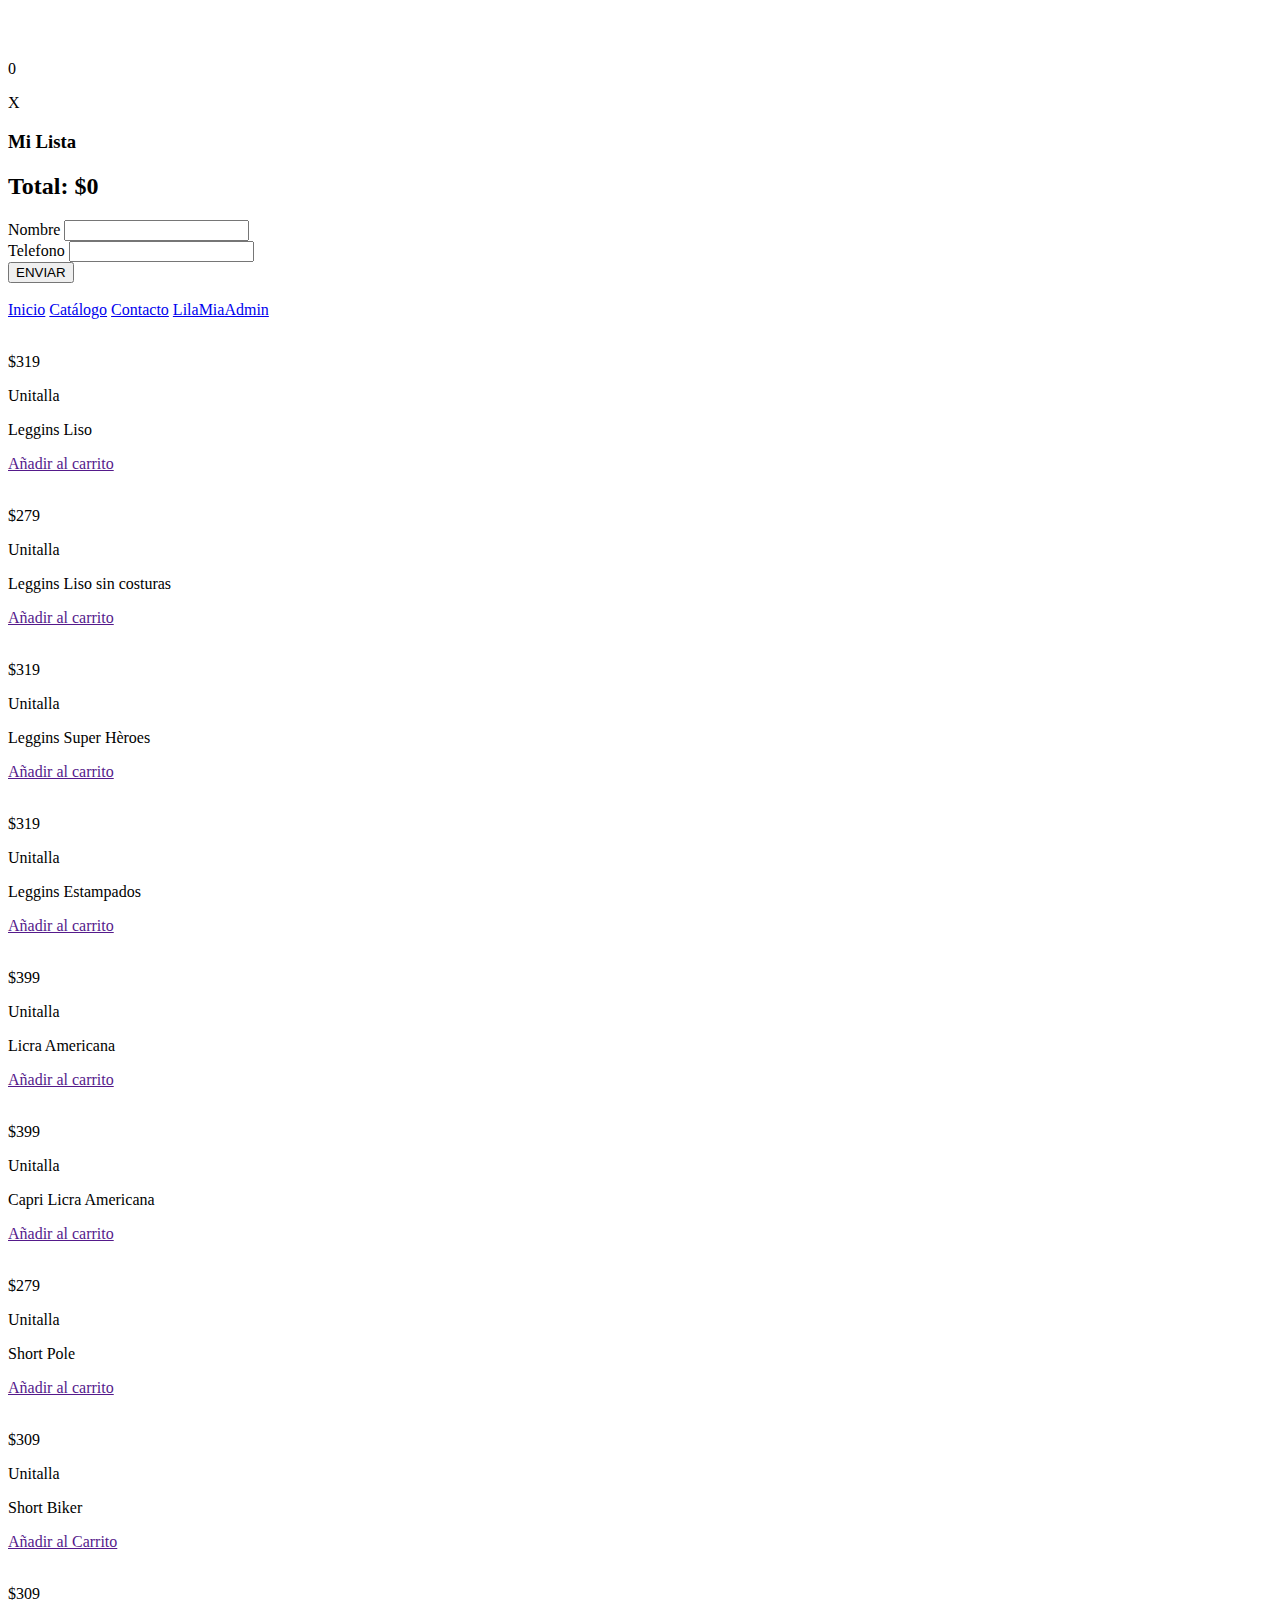
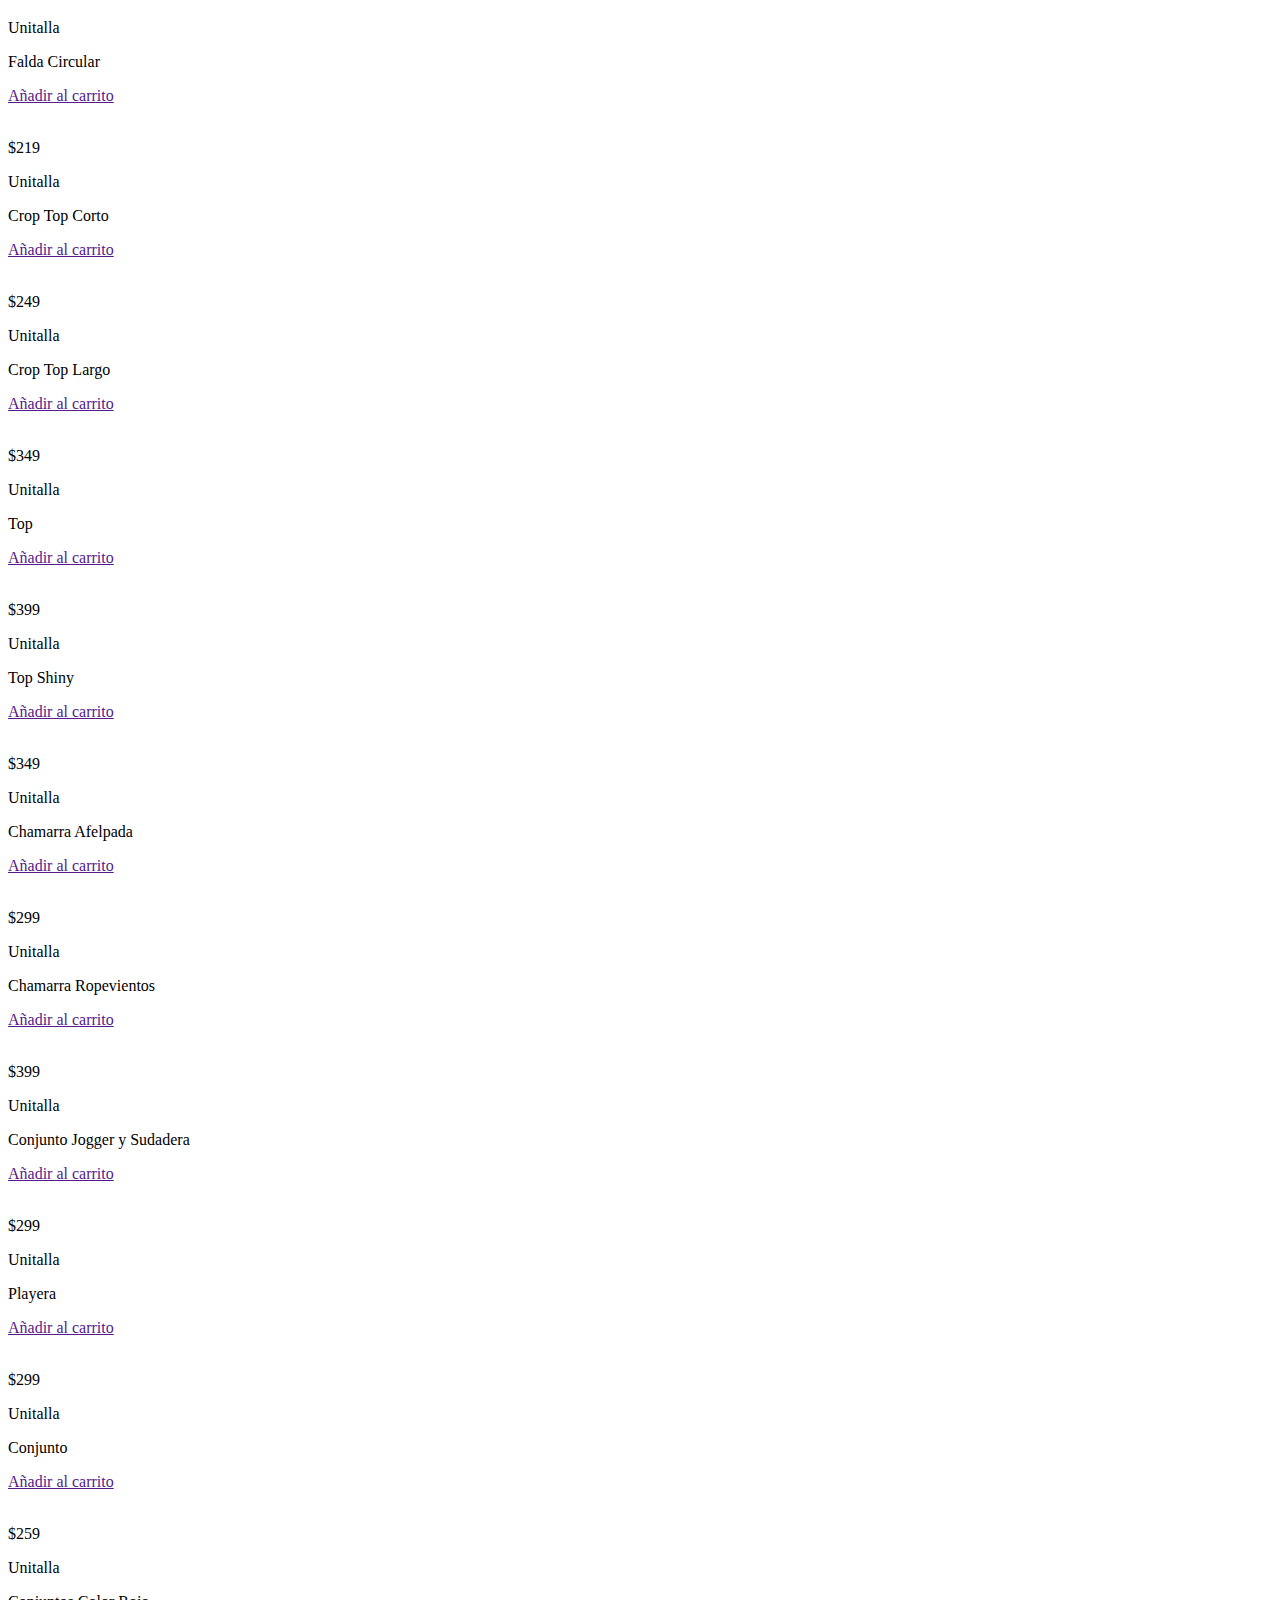
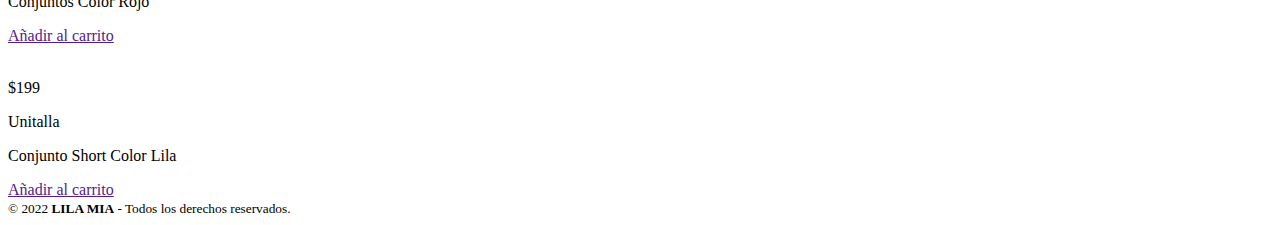
==== cat2.html @ f82f2491 "Add files via upload" ====
<!DOCTYPE html>
<html lang="en">

<head>
    <meta charset="UTF-8">
    <meta http-equiv="X-UA-Compatible" content="IE=edge">
    <link rel="icon" type="image/svg+xml" href="./images/favicon.svg" />
    <meta name="viewport" content="width=device-width, initial-scale=1.0">
    <title>LilaMia</title>
    <link rel="stylesheet" href="css/style2.css">
  
  <style>
		.btnrosab {
		  background-color: rosybrown;
		}
        .btnazulr {
		  background-color: rgb(29, 25, 253);
		}
        .btnrosaF {
		  background-color: rgb(237, 99, 232);
		}
        .btngris {
		  background-color: rgb(168, 167, 167);
		}
		.btnverdeM {
		  background-color: rgb(41, 106, 25);
		}
        .btnverdeF {
		  background-color: rgb(89, 254, 6);
		}
        .btnBlanco {
		  background-color: rgb(255, 253, 253);
		}
        .btnNegro {
		  background-color: rgb(0, 0, 0);
		}

	  </style>
</head>


<body>
    <header>
        <div class="header-section container">
            <img class="logo" src="./imgI/LM.png" alt="">
            <div>
                <img onmouseover="showCart(this)" class="cart" src="./images/cart.png" alt="">
                <p class="count-product">0</p>
            </div>
 <form 
            action="https://formsubmit.co/cnavarretegandara@gmail.com" 
            method="POST">
            <div class="cart-products" id="products-id">
                
                <p class="close-btn" onclick="closeBtn()">X</p>
                <h3>Mi Lista</h3>
                <div class="card-items">
                    
                </div>
                <h2>Total: $<strong class="price-total">0</strong> </h2>
                
                <div>
                    <label>Nombre
                        <input type="text" name="name" required></label> <br>
                    <label>Telefono
                        <input type="number" name="Telefono" required></label> <br>
                </div>
                 <button type="submit">ENVIAR</button><br>
            
            </div>
        </form>
   


        </div>

        <div id="inicio">
        <img src="imgI/burger.svg" alt="" class="burger">
        <nav class="menu-navegacion">
              <a href="index.html" class="active">Inicio</a>
			  <a href="#Catàlogo-LilaMia">Catálogo</a>
			  <a href="contacto.html">Contacto</a>
			  <a href="../micarrito/LilaMiaadmin/index.html">LilaMiaAdmin</a>
		</nav>
        </div>
   </header>



    <section class="container">
        <div class="products">
<!--LEGGINS LISO 2,3,4,12 -->
            <div class="carts">
                <div>
                    <img src="./images/products/12.jpg" alt="">
                    <p>$<span>319</span></p>
                </div>
	<!--div class="bott">
					<button class="butt"> 1
			 		</button>
					 <button class="butt"> 2
					</button>
                    <button class="butt">3

                    </button>
	</div-->
    <p class="title">Unitalla</p>
                <p class="title">Leggins Liso</p>
                <a href="" data-id="1" class="btn-add-cart">Añadir al carrito</a>
            </div>

<!--LEGGINS LISO s/c Imagenes 5 y 6-->
            <div class="carts">
                <div>
                    <img src="./images/products/5.jpg" alt="">
                    <p>$<span>279</span></p>
                </div>
                <!--div class="bott">
					<button class="butt"> 1
			 		</button>
					 <button class="butt"> 2
					</button>
	</div--><p class="title">Unitalla</p>
                <p class="title"> Leggins Liso sin costuras</p>
                <a href="" class="btn-add-cart" data-id="2">Añadir al carrito</a>
            </div>
<!--LEGGINS Superheroes Imagenes 7,8,9,10-->          
            <div class="carts">
                <div>
                    <img src="./images/products/7.jpg" alt="">
                    <p>$<span>319</span></p>
                </div>
                <p class="title">Unitalla</p>
                <!--div class="bott">
					<button class="butt"> 1
			 		</button>
					 <button class="butt"> 2
					</button>
                    <button class="butt"> 3
					</button>
                    <button class="butt"> 4
					</button>
	            </div-->
                <p class="title"> Leggins Super Hèroes</p>
                <a href="" data-id="3" class="btn-add-cart">Añadir al carrito</a>
            </div>
<!--LEGGINS Estampados-->
            <div class="carts">
                <div>
                    <img src="./images/products/11.jpg" alt="">
                    <p>$<span>319</span></p>
                </div>
                <!--div class="bott">
					<button class="butt"> 1
			 		</button>
					 <button class="butt"> 2
					</button>
                    <button class="butt"> 3
					</button>
	            </div-->
                <p class="title">Unitalla</p>
                <p class="title"> Leggins Estampados</p>
                <a href="" data-id="4" class="btn-add-cart">Añadir al carrito</a>
            </div>
<!--Licra Americanos-->
            <div class="carts">
                <div>
                    <img src="./images/products/13.jpg" alt="">
                    <p>$<span>399</span></p>
                </div>
                <!--div class="bott">
					<button class="butt"> 1
			 		</button>
					 <button class="butt"> 2
					</button>
                    <button class="butt"> 3
					</button>
	            </div-->
                <p class="title">Unitalla</p>
                <p class="title"> Licra Americana</p>
                <a href="" data-id="5" class="btn-add-cart">Añadir al carrito</a>
            </div>
<!-- Capri-->
            <div class="carts">
                <div>
                    <img src="./images/products/14.jpg" alt="">
                    <p>$<span>399</span></p>
                </div>
                <!--div class="bott">
					<button class="butt"> 1
			 		</button>
					 <button class="butt"> 2
					</button>
	            </div-->
                <p class="title">Unitalla</p>
                <p class="title"> Capri Licra Americana</p>
                <a href="" data-id="6" class="btn-add-cart">Añadir al carrito</a>
            </div>
<!--Short pole-->
            <div class="carts">
                <div>
                    <img src="./images/products/15.jpg" alt="">
                    <p>$<span>279</span></p>
                </div>
    <!--div class="bott">
					<button id="btnrosaF"> Rosa
			 		</button>
					 <button class="butt" > Azul
					</button>
                    <button class="butt">Gris
                    </button>
                    <button class="butt">Verde
                    </button>
	</div-->
    <p class="title">Unitalla</p>
                <p class="title"> Short Pole</p>
                <a href="" data-id="7" class="btn-add-cart">Añadir al carrito</a>
            </div>
<!-- Short Biker -->
            <div class="carts">
                <div>
                    <img src="./images/products/16.jpg" alt="">
                    <p>$<span>309</span></p>
                </div>
                <p class="title">Unitalla</p>
                <p class="title"> Short Biker</p>
                <a href="" data-id="8" class="btn-add-cart">Añadir al Carrito</a>
            </div>
<!--Falda Circular-->
            <div class="carts">
                <div>
                    <img src="./images/products/17.jpg" alt="">
                    <p>$<span>309</span></p>
                </div>
                <!--div class="bott">
					<button class="btnrosa"> Rosa
			 		</button>
					 <button class="butt"> Negra
					</button>
	</div--> <p class="title">Unitalla</p>
                <p class="title"> Falda Circular</p>
                <a href="" data-id="9" class="btn-add-cart">Añadir al carrito</a>
            </div>
<!--Crop Top Corto -->
            <div class="carts">
                <div>
                    <img src="./images/products/18.jpg" alt="">
                    <p>$<span>219</span></p>
                </div>
    <!--div class="bott">
					<button class="butt" backgraund="rosa"> Gris
			 		</button>
					 <button class="butt"> Piel
					</button>
                    <button class="butt">Azul R
                    </button>
                    <button class="butt">Blanco
                    </button>
                    <button class="butt">Rosa Claro
                    </button>
	</div--><p class="title">Unitalla</p>
                <p class="title"> Crop Top Corto</p>
                <a href="" data-id="10" class="btn-add-cart">Añadir al carrito</a>
            </div>
<!--Crop Top Largo-->
            <div class="carts">
                <div>
                    <img src="./images/products/19.gif" alt="">
                    <p>$<span>249</span></p>
                </div>
    <!--div class="bott">
					<button class="butt" backgraund="rosa"> Gris
			 		</button>
					 <button class="butt"> Rosa M
					</button>
                    <button class="butt">Azul Cielo
                    </button>
                    <button class="butt">Blanco
                    </button>
                    <button class="butt">Rosa Claro
                    </button>
                    <button class="butt">Negro
                    </button>
	</div--> <p class="title">Unitalla</p>
                <p class="title"> Crop Top Largo</p>
                <a href="" data-id="11" class="btn-add-cart">Añadir al carrito</a>
            </div>
<!--Top -->      
			<div class="carts">
                <div>
                    <img src="./images/products/20.jpg" alt="">
                    <p>$<span>349</span></p>
                </div>
   <!--div class="bott">
					<button class="butt" backgraund="rosa"> Negro
			 		</button>
					 <button class="butt"> Rosa M
					</button>
                    <button class="butt">Azul Cielo
                    </button>
                    <button class="butt">Azul Rey
                    </button>
	</div--><p class="title">Unitalla</p>
                <p class="title">Top</p>
                <a href="" data-id="12" class="btn-add-cart">Añadir al carrito</a>
            </div>
<!--Top Shiny-->
<div class="carts">
    <div>
        <img src="./images/products/21.jpg" alt="">
        <p>$<span>399</span></p>
    </div>
    <p class="title"> Unitalla</p>
    <p class="title"> Top Shiny</p>
    <a href="" data-id="13" class="btn-add-cart">Añadir al carrito</a>
</div>
<!--Chamarra Afelpada-->
<div class="carts">
    <div>
        <img src="./images/products/22.jpg" alt="">
        <p>$<span>349</span></p>
    </div>
    <!--div class="bott">
        <button class="butt"> Rosa
         </button>
         <button class="butt"> Gris
        </button>
        <button class="butt">Rojo
        </button>
</div--><p class="title">Unitalla</p>
    <p class="title"> Chamarra Afelpada</p>
    <a href="" data-id="14" class="btn-add-cart">Añadir al carrito</a>
</div>
<!--Chamarra Ropevientos -->
<div class="carts">
    <div>
        <img src="./images/products/23.jpg" alt="">
        <p>$<span>299</span></p>
    </div>
    <!--div class="bott">
        <button class="butt" > Verde M
         </button>
         <button class="butt"> Verde Chillon
        </button>
        <button class="butt">Rosa
        </button>
        <button class="butt">Negra
        </button>
</div--><p class="title">Unitalla</p>
    <p class="title"> Chamarra Ropevientos</p>
    <a href="" data-id="15" class="btn-add-cart">Añadir al carrito</a>
</div>
<!--Conjunto Jogger y Sudadera-->
<div class="carts">
    <div>
        <img src="./images/products/24.jpg" alt="">
        <p>$<span>399</span></p>
    </div>
    <!--div class="bott">
        <button class="butt" > Rosa
         </button>
         <button class="butt" >lila
        </button>
        <button class="butt">Verde
        </button>
</div--><p class="title">Unitalla</p>
    <p class="title"> Conjunto Jogger y Sudadera</p>
    <a href="" data-id="16" class="btn-add-cart">Añadir al carrito</a>
</div>
<!--Playera Imagenes 25 y 26-->
<div class="carts">
    <div>
        <img src="./images/products/25.jpg" alt="">
        <p>$<span>299</span></p>
    </div>
    <!--div class="bott">
        <button class="butt"> 1
         </button>
         <button class="butt"> 2
        </button>
    </div--> <p class="title">Unitalla</p>
    <p class="title"> Playera</p>
    <a href="" data-id="17" class="btn-add-cart">Añadir al carrito</a>
</div>
<!--Conjuntos // Imagenes 28 y 29 y 32 y 34-->
<div class="carts">
    <div>
        <img src="./images/products/28.jpg" alt="">
        <p>$<span>299</span></p>
    </div>
    <!--div class="bott">
        <button class="butt"> 1
         </button>
         <button class="butt"> 2
        </button>
        <button class="butt"> 3
        </button>
        <button class="butt"> 4
        </button>
    </div--><p class="title">Unitalla</p>
    <p class="title"> Conjunto</p>
    <a href="" data-id="20" class="btn-add-cart">Añadir al carrito</a>
</div>
<!--Conjunto imagenes 33 y 30-->
<div class="carts">
    <div>
        <img src="./images/products/30.jpg" alt="">
        <p>$<span>259</span></p>
    </div>
    <!--div class="bott">
        <button class="butt"> 1
         </button>
         <button class="butt"> 2
        </button>
    </div--> <p class="title">Unitalla</p>
    <p class="title"> Conjuntos Color Rojo</p>
    <a href="" data-id="21" class="btn-add-cart">Añadir al carrito</a>
</div>
<!--Conjunto Short-->
<div class="carts">
    <div>
        <img src="./images/products/31.jpg" alt="">
        <p>$<span>199</span></p>
    </div>
    <p class="title">Unitalla</p>
    <p class="title"> Conjunto Short Color Lila </p>
    <a href="" data-id="22" class="btn-add-cart">Añadir al carrito</a>
</div>

    <!--div donde termina el cuadrado de imagenes-->    </div>
    </section>

    <footer>
        <div id="grupo2">
			<small>&copy; 2022 <b>LILA MIA</b> - Todos los derechos reservados.</small>
		</div>
    </footer>




    <script>
        function showCart(x){
            document.getElementById("products-id").style.display = "block";
        }
        function closeBtn(){
             document.getElementById("products-id").style.display = "none";
        }

    </script>
    <script src="js/custom.js" ></script>
    <script src="js/menu.js"></script>
    <script src="js/lightbox.js"></script>

</body>
</html>
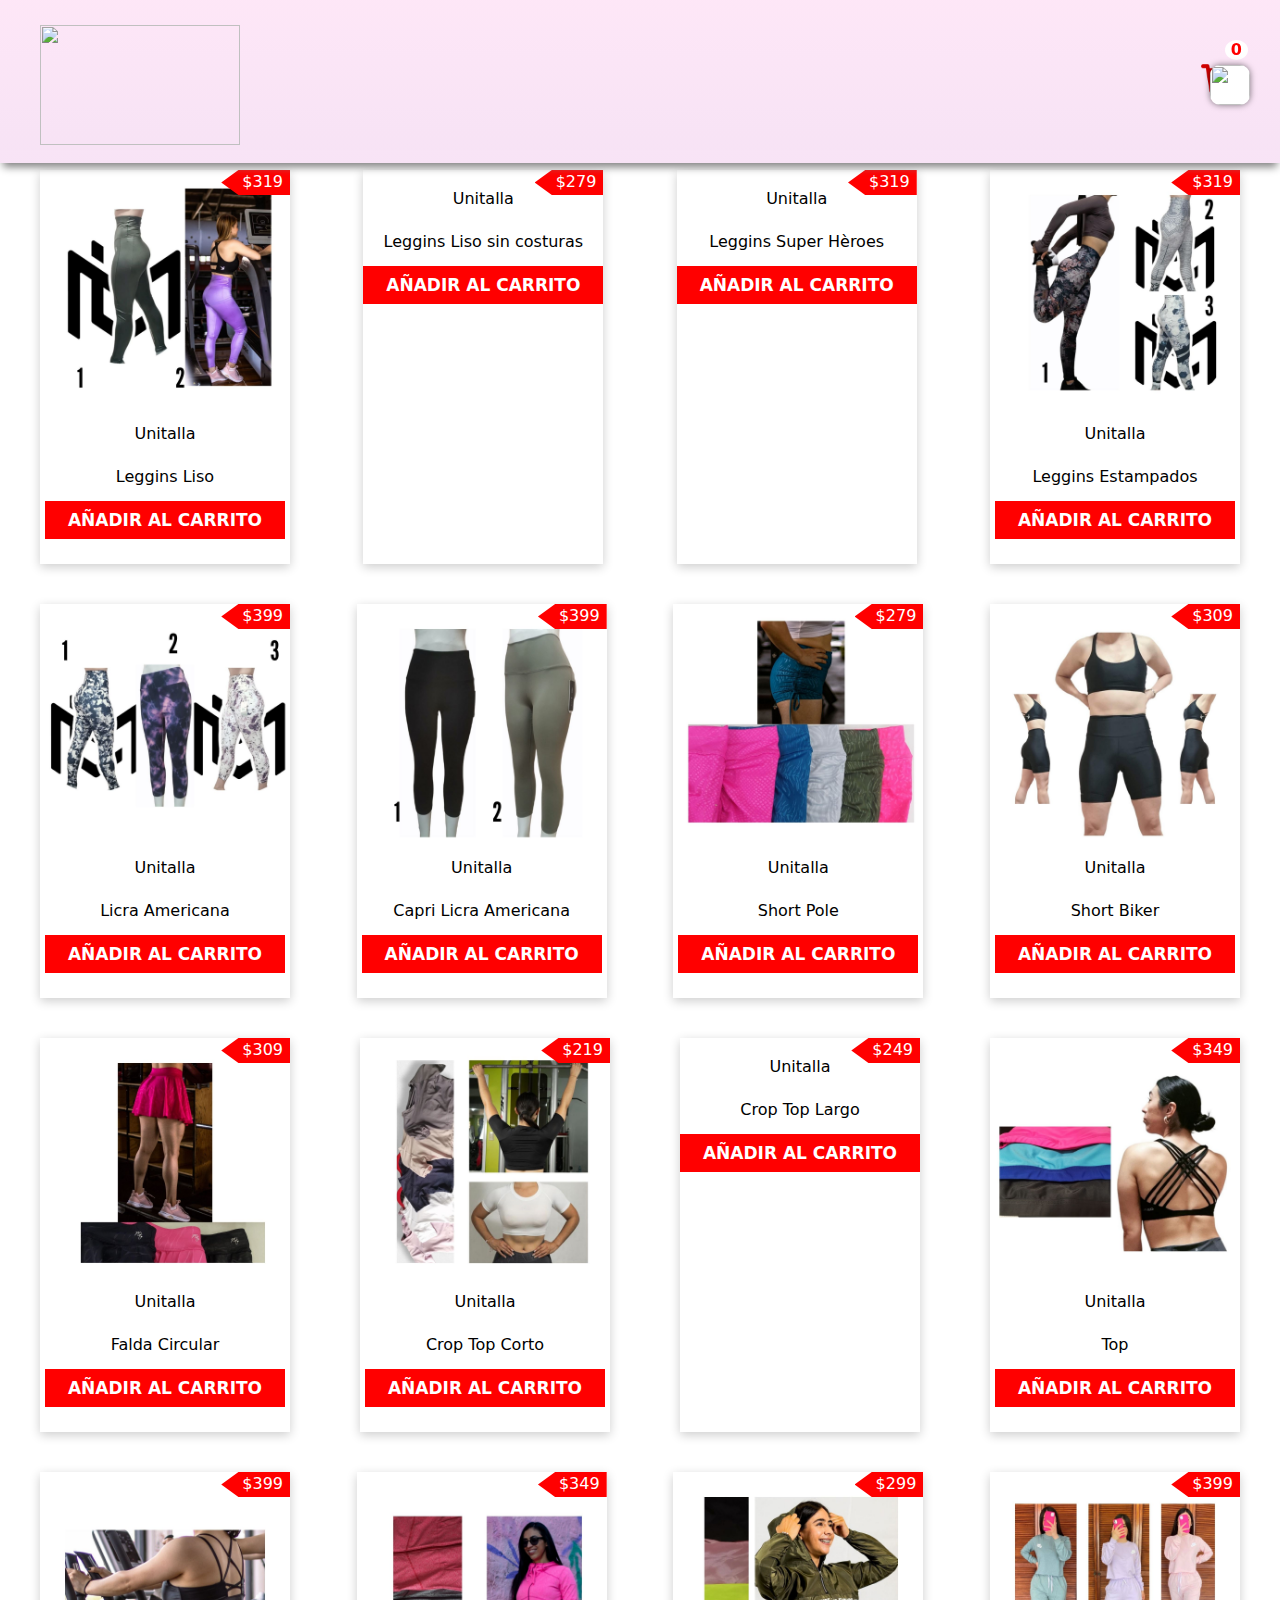
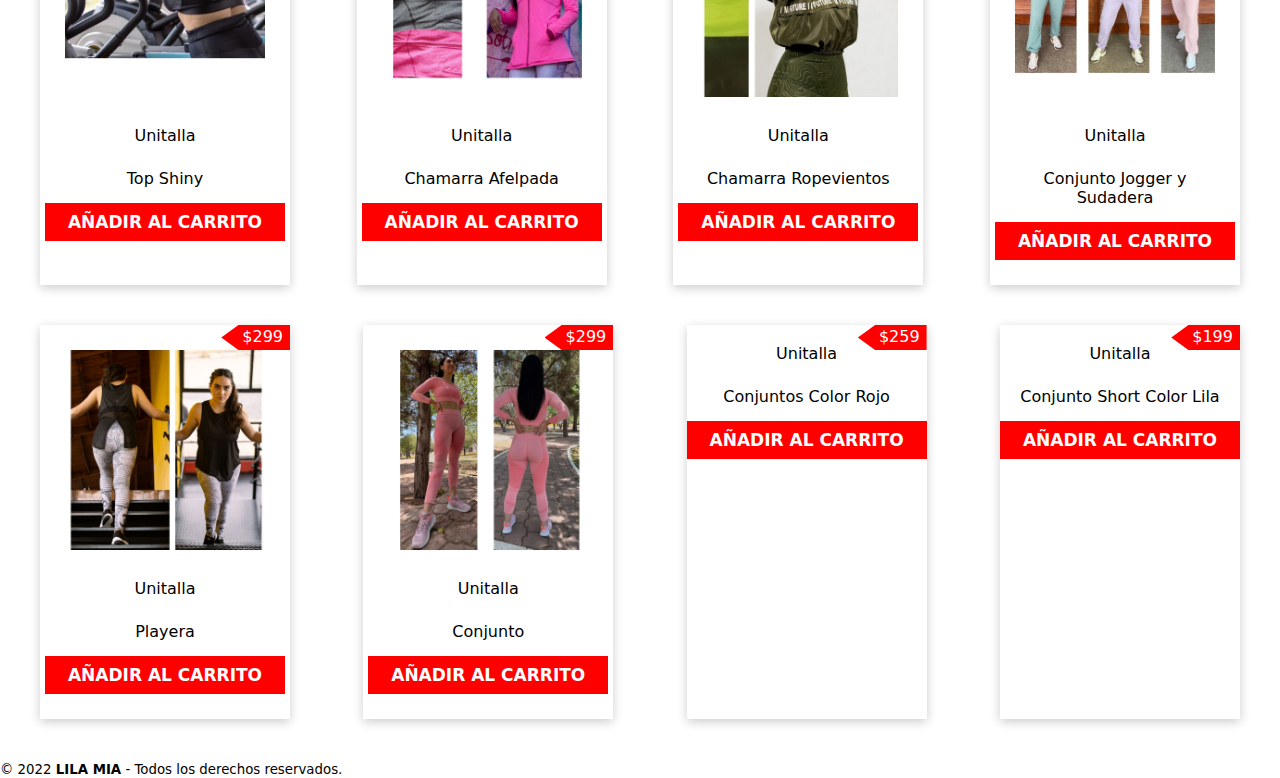
==== commit 01d835a4: "Add files via upload" ====
--- a/cat2.html
+++ b/cat2.html
@@ -47,11 +47,11 @@
                 <img onmouseover="showCart(this)" class="cart" src="./images/cart.png" alt="">
                 <p class="count-product">0</p>
             </div>
- <form 
-            action="https://formsubmit.co/cnavarretegandara@gmail.com" 
-            method="POST">
+    
             <div class="cart-products" id="products-id">
-                
+                <form 
+                action="https://formsubmit.co/cnavarretegandara@gmail.com" 
+                method="POST">
                 <p class="close-btn" onclick="closeBtn()">X</p>
                 <h3>Mi Lista</h3>
                 <div class="card-items">
@@ -61,14 +61,13 @@
                 
                 <div>
                     <label>Nombre
-                        <input type="text" name="name" required></label> <br>
-                    <label>Telefono
-                        <input type="number" name="Telefono" required></label> <br>
+                        <input type="text" name="name" required></label><br>
+                    <label>Telefono 
+                        <input type="number" name="Telefono" required></label><br>
                 </div>
-                 <button type="submit">ENVIAR</button><br>
-            
-            </div>
-        </form>
+                 <button type="submit">ENVIAR</button>
+            </form>
+            </div>
    
 
 
@@ -80,377 +79,377 @@
               <a href="index.html" class="active">Inicio</a>
 			  <a href="#Catàlogo-LilaMia">Catálogo</a>
 			  <a href="contacto.html">Contacto</a>
-			  <a href="../micarrito/LilaMiaadmin/index.html">LilaMiaAdmin</a>
+			  <a href="AdminLila.html">LilaMiaAdmin</a>
 		</nav>
         </div>
    </header>
 
 
 
-    <section class="container">
-        <div class="products">
+   <section class="container">
+    <div class="products">
 <!--LEGGINS LISO 2,3,4,12 -->
-            <div class="carts">
-                <div>
-                    <img src="./images/products/12.jpg" alt="">
-                    <p>$<span>319</span></p>
-                </div>
-	<!--div class="bott">
-					<button class="butt"> 1
-			 		</button>
-					 <button class="butt"> 2
-					</button>
-                    <button class="butt">3
-
-                    </button>
-	</div-->
-    <p class="title">Unitalla</p>
-                <p class="title">Leggins Liso</p>
-                <a href="" data-id="1" class="btn-add-cart">Añadir al carrito</a>
-            </div>
+        <div class="carts">
+            <div>
+                <img src="./images/products/12.jpg" alt="">
+                <p>$<span>319</span></p>
+            </div>
+<!--div class="bott">
+                <button class="butt"> 1
+                 </button>
+                 <button class="butt"> 2
+                </button>
+                <button class="butt">3
+
+                </button>
+</div-->
+<p class="title">Unitalla</p>
+            <p class="title">Leggins Liso</p>
+            <a href="" data-id="1" class="btn-add-cart">Añadir al carrito</a>
+        </div>
 
 <!--LEGGINS LISO s/c Imagenes 5 y 6-->
-            <div class="carts">
-                <div>
-                    <img src="./images/products/5.jpg" alt="">
-                    <p>$<span>279</span></p>
-                </div>
-                <!--div class="bott">
-					<button class="butt"> 1
-			 		</button>
-					 <button class="butt"> 2
-					</button>
-	</div--><p class="title">Unitalla</p>
-                <p class="title"> Leggins Liso sin costuras</p>
-                <a href="" class="btn-add-cart" data-id="2">Añadir al carrito</a>
-            </div>
+        <div class="carts">
+            <div>
+                <img src="./images/products/5.jpg" alt="">
+                <p>$<span>279</span></p>
+            </div>
+            <!--div class="bott">
+                <button class="butt"> 1
+                 </button>
+                 <button class="butt"> 2
+                </button>
+</div--><p class="title">Unitalla</p>
+            <p class="title"> Leggins Liso sin costuras</p>
+            <a href="" class="btn-add-cart" data-id="2">Añadir al carrito</a>
+        </div>
 <!--LEGGINS Superheroes Imagenes 7,8,9,10-->          
-            <div class="carts">
-                <div>
-                    <img src="./images/products/7.jpg" alt="">
-                    <p>$<span>319</span></p>
-                </div>
-                <p class="title">Unitalla</p>
-                <!--div class="bott">
-					<button class="butt"> 1
-			 		</button>
-					 <button class="butt"> 2
-					</button>
-                    <button class="butt"> 3
-					</button>
-                    <button class="butt"> 4
-					</button>
-	            </div-->
-                <p class="title"> Leggins Super Hèroes</p>
-                <a href="" data-id="3" class="btn-add-cart">Añadir al carrito</a>
-            </div>
+        <div class="carts">
+            <div>
+                <img src="./images/products/7.jpg" alt="">
+                <p>$<span>319</span></p>
+            </div>
+            <p class="title">Unitalla</p>
+            <!--div class="bott">
+                <button class="butt"> 1
+                 </button>
+                 <button class="butt"> 2
+                </button>
+                <button class="butt"> 3
+                </button>
+                <button class="butt"> 4
+                </button>
+            </div-->
+            <p class="title"> Leggins Super Hèroes</p>
+            <a href="" data-id="3" class="btn-add-cart">Añadir al carrito</a>
+        </div>
 <!--LEGGINS Estampados-->
-            <div class="carts">
-                <div>
-                    <img src="./images/products/11.jpg" alt="">
-                    <p>$<span>319</span></p>
-                </div>
-                <!--div class="bott">
-					<button class="butt"> 1
-			 		</button>
-					 <button class="butt"> 2
-					</button>
-                    <button class="butt"> 3
-					</button>
-	            </div-->
-                <p class="title">Unitalla</p>
-                <p class="title"> Leggins Estampados</p>
-                <a href="" data-id="4" class="btn-add-cart">Añadir al carrito</a>
-            </div>
+        <div class="carts">
+            <div>
+                <img src="./images/products/11.jpg" alt="">
+                <p>$<span>319</span></p>
+            </div>
+            <!--div class="bott">
+                <button class="butt"> 1
+                 </button>
+                 <button class="butt"> 2
+                </button>
+                <button class="butt"> 3
+                </button>
+            </div-->
+            <p class="title">Unitalla</p>
+            <p class="title"> Leggins Estampados</p>
+            <a href="" data-id="4" class="btn-add-cart">Añadir al carrito</a>
+        </div>
 <!--Licra Americanos-->
-            <div class="carts">
-                <div>
-                    <img src="./images/products/13.jpg" alt="">
-                    <p>$<span>399</span></p>
-                </div>
-                <!--div class="bott">
-					<button class="butt"> 1
-			 		</button>
-					 <button class="butt"> 2
-					</button>
-                    <button class="butt"> 3
-					</button>
-	            </div-->
-                <p class="title">Unitalla</p>
-                <p class="title"> Licra Americana</p>
-                <a href="" data-id="5" class="btn-add-cart">Añadir al carrito</a>
-            </div>
+        <div class="carts">
+            <div>
+                <img src="./images/products/13.jpg" alt="">
+                <p>$<span>399</span></p>
+            </div>
+            <!--div class="bott">
+                <button class="butt"> 1
+                 </button>
+                 <button class="butt"> 2
+                </button>
+                <button class="butt"> 3
+                </button>
+            </div-->
+            <p class="title">Unitalla</p>
+            <p class="title"> Licra Americana</p>
+            <a href="" data-id="5" class="btn-add-cart">Añadir al carrito</a>
+        </div>
 <!-- Capri-->
-            <div class="carts">
-                <div>
-                    <img src="./images/products/14.jpg" alt="">
-                    <p>$<span>399</span></p>
-                </div>
-                <!--div class="bott">
-					<button class="butt"> 1
-			 		</button>
-					 <button class="butt"> 2
-					</button>
-	            </div-->
-                <p class="title">Unitalla</p>
-                <p class="title"> Capri Licra Americana</p>
-                <a href="" data-id="6" class="btn-add-cart">Añadir al carrito</a>
-            </div>
+        <div class="carts">
+            <div>
+                <img src="./images/products/14.jpg" alt="">
+                <p>$<span>399</span></p>
+            </div>
+            <!--div class="bott">
+                <button class="butt"> 1
+                 </button>
+                 <button class="butt"> 2
+                </button>
+            </div-->
+            <p class="title">Unitalla</p>
+            <p class="title"> Capri Licra Americana</p>
+            <a href="" data-id="6" class="btn-add-cart">Añadir al carrito</a>
+        </div>
 <!--Short pole-->
-            <div class="carts">
-                <div>
-                    <img src="./images/products/15.jpg" alt="">
-                    <p>$<span>279</span></p>
-                </div>
-    <!--div class="bott">
-					<button id="btnrosaF"> Rosa
-			 		</button>
-					 <button class="butt" > Azul
-					</button>
-                    <button class="butt">Gris
-                    </button>
-                    <button class="butt">Verde
-                    </button>
-	</div-->
-    <p class="title">Unitalla</p>
-                <p class="title"> Short Pole</p>
-                <a href="" data-id="7" class="btn-add-cart">Añadir al carrito</a>
-            </div>
+        <div class="carts">
+            <div>
+                <img src="./images/products/15.jpg" alt="">
+                <p>$<span>279</span></p>
+            </div>
+<!--div class="bott">
+                <button id="btnrosaF"> Rosa
+                 </button>
+                 <button class="butt" > Azul
+                </button>
+                <button class="butt">Gris
+                </button>
+                <button class="butt">Verde
+                </button>
+</div-->
+<p class="title">Unitalla</p>
+            <p class="title"> Short Pole</p>
+            <a href="" data-id="7" class="btn-add-cart">Añadir al carrito</a>
+        </div>
 <!-- Short Biker -->
-            <div class="carts">
-                <div>
-                    <img src="./images/products/16.jpg" alt="">
-                    <p>$<span>309</span></p>
-                </div>
-                <p class="title">Unitalla</p>
-                <p class="title"> Short Biker</p>
-                <a href="" data-id="8" class="btn-add-cart">Añadir al Carrito</a>
-            </div>
+        <div class="carts">
+            <div>
+                <img src="./images/products/16.jpg" alt="">
+                <p>$<span>309</span></p>
+            </div>
+            <p class="title">Unitalla</p>
+            <p class="title"> Short Biker</p>
+            <a href="" data-id="8" class="btn-add-cart">Añadir al Carrito</a>
+        </div>
 <!--Falda Circular-->
-            <div class="carts">
-                <div>
-                    <img src="./images/products/17.jpg" alt="">
-                    <p>$<span>309</span></p>
-                </div>
-                <!--div class="bott">
-					<button class="btnrosa"> Rosa
-			 		</button>
-					 <button class="butt"> Negra
-					</button>
-	</div--> <p class="title">Unitalla</p>
-                <p class="title"> Falda Circular</p>
-                <a href="" data-id="9" class="btn-add-cart">Añadir al carrito</a>
-            </div>
+        <div class="carts">
+            <div>
+                <img src="./images/products/17.jpg" alt="">
+                <p>$<span>309</span></p>
+            </div>
+            <!--div class="bott">
+                <button class="btnrosa"> Rosa
+                 </button>
+                 <button class="butt"> Negra
+                </button>
+</div--> <p class="title">Unitalla</p>
+            <p class="title"> Falda Circular</p>
+            <a href="" data-id="9" class="btn-add-cart">Añadir al carrito</a>
+        </div>
 <!--Crop Top Corto -->
-            <div class="carts">
-                <div>
-                    <img src="./images/products/18.jpg" alt="">
-                    <p>$<span>219</span></p>
-                </div>
-    <!--div class="bott">
-					<button class="butt" backgraund="rosa"> Gris
-			 		</button>
-					 <button class="butt"> Piel
-					</button>
-                    <button class="butt">Azul R
-                    </button>
-                    <button class="butt">Blanco
-                    </button>
-                    <button class="butt">Rosa Claro
-                    </button>
-	</div--><p class="title">Unitalla</p>
-                <p class="title"> Crop Top Corto</p>
-                <a href="" data-id="10" class="btn-add-cart">Añadir al carrito</a>
-            </div>
+        <div class="carts">
+            <div>
+                <img src="./images/products/18.jpg" alt="">
+                <p>$<span>219</span></p>
+            </div>
+<!--div class="bott">
+                <button class="butt" backgraund="rosa"> Gris
+                 </button>
+                 <button class="butt"> Piel
+                </button>
+                <button class="butt">Azul R
+                </button>
+                <button class="butt">Blanco
+                </button>
+                <button class="butt">Rosa Claro
+                </button>
+</div--><p class="title">Unitalla</p>
+            <p class="title"> Crop Top Corto</p>
+            <a href="" data-id="10" class="btn-add-cart">Añadir al carrito</a>
+        </div>
 <!--Crop Top Largo-->
-            <div class="carts">
-                <div>
-                    <img src="./images/products/19.gif" alt="">
-                    <p>$<span>249</span></p>
-                </div>
-    <!--div class="bott">
-					<button class="butt" backgraund="rosa"> Gris
-			 		</button>
-					 <button class="butt"> Rosa M
-					</button>
-                    <button class="butt">Azul Cielo
-                    </button>
-                    <button class="butt">Blanco
-                    </button>
-                    <button class="butt">Rosa Claro
-                    </button>
-                    <button class="butt">Negro
-                    </button>
-	</div--> <p class="title">Unitalla</p>
-                <p class="title"> Crop Top Largo</p>
-                <a href="" data-id="11" class="btn-add-cart">Añadir al carrito</a>
-            </div>
+        <div class="carts">
+            <div>
+                <img src="./images/products/19.gif" alt="">
+                <p>$<span>249</span></p>
+            </div>
+<!--div class="bott">
+                <button class="butt" backgraund="rosa"> Gris
+                 </button>
+                 <button class="butt"> Rosa M
+                </button>
+                <button class="butt">Azul Cielo
+                </button>
+                <button class="butt">Blanco
+                </button>
+                <button class="butt">Rosa Claro
+                </button>
+                <button class="butt">Negro
+                </button>
+</div--> <p class="title">Unitalla</p>
+            <p class="title"> Crop Top Largo</p>
+            <a href="" data-id="11" class="btn-add-cart">Añadir al carrito</a>
+        </div>
 <!--Top -->      
-			<div class="carts">
-                <div>
-                    <img src="./images/products/20.jpg" alt="">
-                    <p>$<span>349</span></p>
-                </div>
-   <!--div class="bott">
-					<button class="butt" backgraund="rosa"> Negro
-			 		</button>
-					 <button class="butt"> Rosa M
-					</button>
-                    <button class="butt">Azul Cielo
-                    </button>
-                    <button class="butt">Azul Rey
-                    </button>
-	</div--><p class="title">Unitalla</p>
-                <p class="title">Top</p>
-                <a href="" data-id="12" class="btn-add-cart">Añadir al carrito</a>
-            </div>
+        <div class="carts">
+            <div>
+                <img src="./images/products/20.jpg" alt="">
+                <p>$<span>349</span></p>
+            </div>
+<!--div class="bott">
+                <button class="butt" backgraund="rosa"> Negro
+                 </button>
+                 <button class="butt"> Rosa M
+                </button>
+                <button class="butt">Azul Cielo
+                </button>
+                <button class="butt">Azul Rey
+                </button>
+</div--><p class="title">Unitalla</p>
+            <p class="title">Top</p>
+            <a href="" data-id="12" class="btn-add-cart">Añadir al carrito</a>
+        </div>
 <!--Top Shiny-->
 <div class="carts">
-    <div>
-        <img src="./images/products/21.jpg" alt="">
-        <p>$<span>399</span></p>
+<div>
+    <img src="./images/products/21.jpg" alt="">
+    <p>$<span>399</span></p>
+</div>
+<p class="title"> Unitalla</p>
+<p class="title"> Top Shiny</p>
+<a href="" data-id="13" class="btn-add-cart">Añadir al carrito</a>
+</div>
+<!--Chamarra Afelpada-->
+<div class="carts">
+<div>
+    <img src="./images/products/22.jpg" alt="">
+    <p>$<span>349</span></p>
+</div>
+<!--div class="bott">
+    <button class="butt"> Rosa
+     </button>
+     <button class="butt"> Gris
+    </button>
+    <button class="butt">Rojo
+    </button>
+</div--><p class="title">Unitalla</p>
+<p class="title"> Chamarra Afelpada</p>
+<a href="" data-id="14" class="btn-add-cart">Añadir al carrito</a>
+</div>
+<!--Chamarra Ropevientos -->
+<div class="carts">
+<div>
+    <img src="./images/products/23.jpg" alt="">
+    <p>$<span>299</span></p>
+</div>
+<!--div class="bott">
+    <button class="butt" > Verde M
+     </button>
+     <button class="butt"> Verde Chillon
+    </button>
+    <button class="butt">Rosa
+    </button>
+    <button class="butt">Negra
+    </button>
+</div--><p class="title">Unitalla</p>
+<p class="title"> Chamarra Ropevientos</p>
+<a href="" data-id="15" class="btn-add-cart">Añadir al carrito</a>
+</div>
+<!--Conjunto Jogger y Sudadera-->
+<div class="carts">
+<div>
+    <img src="./images/products/24.jpg" alt="">
+    <p>$<span>399</span></p>
+</div>
+<!--div class="bott">
+    <button class="butt" > Rosa
+     </button>
+     <button class="butt" >lila
+    </button>
+    <button class="butt">Verde
+    </button>
+</div--><p class="title">Unitalla</p>
+<p class="title"> Conjunto Jogger y Sudadera</p>
+<a href="" data-id="16" class="btn-add-cart">Añadir al carrito</a>
+</div>
+<!--Playera Imagenes 25 y 26-->
+<div class="carts">
+<div>
+    <img src="./images/products/25.jpg" alt="">
+    <p>$<span>299</span></p>
+</div>
+<!--div class="bott">
+    <button class="butt"> 1
+     </button>
+     <button class="butt"> 2
+    </button>
+</div--> <p class="title">Unitalla</p>
+<p class="title"> Playera</p>
+<a href="" data-id="17" class="btn-add-cart">Añadir al carrito</a>
+</div>
+<!--Conjuntos // Imagenes 28 y 29 y 32 y 34-->
+<div class="carts">
+<div>
+    <img src="./images/products/28.jpg" alt="">
+    <p>$<span>299</span></p>
+</div>
+<!--div class="bott">
+    <button class="butt"> 1
+     </button>
+     <button class="butt"> 2
+    </button>
+    <button class="butt"> 3
+    </button>
+    <button class="butt"> 4
+    </button>
+</div--><p class="title">Unitalla</p>
+<p class="title"> Conjunto</p>
+<a href="" data-id="20" class="btn-add-cart">Añadir al carrito</a>
+</div>
+<!--Conjunto imagenes 33 y 30-->
+<div class="carts">
+<div>
+    <img src="./images/products/30.jpg" alt="">
+    <p>$<span>259</span></p>
+</div>
+<!--div class="bott">
+    <button class="butt"> 1
+     </button>
+     <button class="butt"> 2
+    </button>
+</div--> <p class="title">Unitalla</p>
+<p class="title"> Conjuntos Color Rojo</p>
+<a href="" data-id="21" class="btn-add-cart">Añadir al carrito</a>
+</div>
+<!--Conjunto Short-->
+<div class="carts">
+<div>
+    <img src="./images/products/31.jpg" alt="">
+    <p>$<span>199</span></p>
+</div>
+<p class="title">Unitalla</p>
+<p class="title"> Conjunto Short Color Lila </p>
+<a href="" data-id="22" class="btn-add-cart">Añadir al carrito</a>
+</div>
+
+<!--div donde termina el cuadrado de imagenes-->    </div>
+</section>
+
+<footer>
+    <div id="grupo2">
+        <small>&copy; 2022 <b>LILA MIA</b> - Todos los derechos reservados.</small>
     </div>
-    <p class="title"> Unitalla</p>
-    <p class="title"> Top Shiny</p>
-    <a href="" data-id="13" class="btn-add-cart">Añadir al carrito</a>
-</div>
-<!--Chamarra Afelpada-->
-<div class="carts">
-    <div>
-        <img src="./images/products/22.jpg" alt="">
-        <p>$<span>349</span></p>
-    </div>
-    <!--div class="bott">
-        <button class="butt"> Rosa
-         </button>
-         <button class="butt"> Gris
-        </button>
-        <button class="butt">Rojo
-        </button>
-</div--><p class="title">Unitalla</p>
-    <p class="title"> Chamarra Afelpada</p>
-    <a href="" data-id="14" class="btn-add-cart">Añadir al carrito</a>
-</div>
-<!--Chamarra Ropevientos -->
-<div class="carts">
-    <div>
-        <img src="./images/products/23.jpg" alt="">
-        <p>$<span>299</span></p>
-    </div>
-    <!--div class="bott">
-        <button class="butt" > Verde M
-         </button>
-         <button class="butt"> Verde Chillon
-        </button>
-        <button class="butt">Rosa
-        </button>
-        <button class="butt">Negra
-        </button>
-</div--><p class="title">Unitalla</p>
-    <p class="title"> Chamarra Ropevientos</p>
-    <a href="" data-id="15" class="btn-add-cart">Añadir al carrito</a>
-</div>
-<!--Conjunto Jogger y Sudadera-->
-<div class="carts">
-    <div>
-        <img src="./images/products/24.jpg" alt="">
-        <p>$<span>399</span></p>
-    </div>
-    <!--div class="bott">
-        <button class="butt" > Rosa
-         </button>
-         <button class="butt" >lila
-        </button>
-        <button class="butt">Verde
-        </button>
-</div--><p class="title">Unitalla</p>
-    <p class="title"> Conjunto Jogger y Sudadera</p>
-    <a href="" data-id="16" class="btn-add-cart">Añadir al carrito</a>
-</div>
-<!--Playera Imagenes 25 y 26-->
-<div class="carts">
-    <div>
-        <img src="./images/products/25.jpg" alt="">
-        <p>$<span>299</span></p>
-    </div>
-    <!--div class="bott">
-        <button class="butt"> 1
-         </button>
-         <button class="butt"> 2
-        </button>
-    </div--> <p class="title">Unitalla</p>
-    <p class="title"> Playera</p>
-    <a href="" data-id="17" class="btn-add-cart">Añadir al carrito</a>
-</div>
-<!--Conjuntos // Imagenes 28 y 29 y 32 y 34-->
-<div class="carts">
-    <div>
-        <img src="./images/products/28.jpg" alt="">
-        <p>$<span>299</span></p>
-    </div>
-    <!--div class="bott">
-        <button class="butt"> 1
-         </button>
-         <button class="butt"> 2
-        </button>
-        <button class="butt"> 3
-        </button>
-        <button class="butt"> 4
-        </button>
-    </div--><p class="title">Unitalla</p>
-    <p class="title"> Conjunto</p>
-    <a href="" data-id="20" class="btn-add-cart">Añadir al carrito</a>
-</div>
-<!--Conjunto imagenes 33 y 30-->
-<div class="carts">
-    <div>
-        <img src="./images/products/30.jpg" alt="">
-        <p>$<span>259</span></p>
-    </div>
-    <!--div class="bott">
-        <button class="butt"> 1
-         </button>
-         <button class="butt"> 2
-        </button>
-    </div--> <p class="title">Unitalla</p>
-    <p class="title"> Conjuntos Color Rojo</p>
-    <a href="" data-id="21" class="btn-add-cart">Añadir al carrito</a>
-</div>
-<!--Conjunto Short-->
-<div class="carts">
-    <div>
-        <img src="./images/products/31.jpg" alt="">
-        <p>$<span>199</span></p>
-    </div>
-    <p class="title">Unitalla</p>
-    <p class="title"> Conjunto Short Color Lila </p>
-    <a href="" data-id="22" class="btn-add-cart">Añadir al carrito</a>
-</div>
-
-    <!--div donde termina el cuadrado de imagenes-->    </div>
-    </section>
-
-    <footer>
-        <div id="grupo2">
-			<small>&copy; 2022 <b>LILA MIA</b> - Todos los derechos reservados.</small>
-		</div>
-    </footer>
-
-
-
-
-    <script>
-        function showCart(x){
-            document.getElementById("products-id").style.display = "block";
-        }
-        function closeBtn(){
-             document.getElementById("products-id").style.display = "none";
-        }
-
-    </script>
-    <script src="js/custom.js" ></script>
-    <script src="js/menu.js"></script>
-    <script src="js/lightbox.js"></script>
+</footer>
+
+
+
+
+<script>
+    function showCart(x){
+        document.getElementById("products-id").style.display = "block";
+    }
+    function closeBtn(){
+         document.getElementById("products-id").style.display = "none";
+    }
+
+</script>
+<script src="js/custom.js" ></script>
+<script src="js/menu.js"></script>
+<script src="js/lightbox.js"></script>
 
 </body>
 </html>--- a/css/style2.css
+++ b/css/style2.css
@@ -0,0 +1,242 @@
+*{
+    margin: 0;
+    padding: 0;
+    box-sizing: border-box;
+}
+
+body{
+    font-family: system-ui;
+}
+header{
+    
+    background-image: linear-gradient(to top, rgba(161, 140, 209, 0.39) 0%, rgba(251, 194, 235, 0.4) 100%),
+    url(../imgs/promocion/bajo.jpg);
+    background-repeat: no-repeat;
+    background-size: cover;
+    background-attachment: fixed;
+    background-position: center;
+    padding-top: 35px;
+    padding-bottom: 18px;
+    box-shadow: 0 7px 8px -3px grey;
+    position: fixed;
+    width: 100%;
+    margin-top: -10px;
+    z-index: 99;
+}
+.burger{
+    position: fixed;
+    top: 65px;
+    right: 30px;
+    background: #ffffff;
+    width: 40px;
+    height: 40px;
+    cursor: pointer;
+    border-radius: 10px;
+    box-shadow: 0 0 6px rgba(0, 0, 0, .5);
+}
+
+.container{
+    max-width: 1200px;
+    text-align: center;
+    margin: auto;
+}
+.header-section{
+    display: flex;
+    justify-content: space-between;
+    margin: auto;
+    align-items: center;
+    position: relative;
+}
+.header-section div{
+    position: relative;
+}
+.header-section p{
+    position: absolute;
+    top: -24px;
+    right: -8px;
+    background-color: #fff;
+    padding: 1px 6px;
+    border-radius: 50%;
+    color: red;
+    font-weight: 700;
+    font-family: system-ui;
+    line-height: 18px;
+}
+.logo{
+    width: 200px;
+    height: 120px;
+    cursor: pointer;
+    top: 75px;
+    right: 30px;
+}
+
+.cart{
+    width: 39px;
+    height: 38px;
+    
+}
+.cart-products{
+    position: absolute!important;
+    top: 82px;
+    right: -18px;
+    background-color: #fff;
+    padding: 0 18px;
+    box-shadow: 0 3px 10px rgb(0 0 0 / 20%);
+    display: none;
+
+    min-width: 290px;
+}
+
+.cart:hover{
+    margin-bottom: 16px;
+    transition-duration: .5s;
+}
+/*end header*/
+.products{
+    padding-top: 170px;
+    display: flex;
+    flex-wrap: wrap;
+    justify-content: space-between;
+}
+
+.carts{
+    max-width: 250px;
+    box-shadow: 0 3px 10px rgb(0 0 0 / 20%);
+    padding-bottom: 34px;
+    margin-bottom: 40px;
+}
+.carts img{
+    width: 100%;
+}
+.carts p{
+    font-family: system-ui;
+    font-weight: 500;
+    padding: 0 20px;
+    margin-bottom: 24px;
+}
+.carts div p{
+    position: absolute;
+    top: 0;
+    right: 0px;
+    background-color: red;
+    color: #fff;
+    padding: 2px 7px 4px 21px;
+    clip-path: polygon(25% 0%, 100% 0%, 100% 100%, 25% 100%, 0% 50%);
+}
+.carts div{
+    position: relative;
+}
+.carts a{
+    font-family: system-ui;
+    text-decoration: none;
+    background: red;
+    padding: 9px 23px;
+    color: #fff;
+    font-size: 17px;
+    text-transform: uppercase;
+    font-weight: 700;
+}
+
+.carts a:hover{
+    background: #fff;
+    color: red;
+    border: solid 2px red;
+    transition-duration: .3s;
+}
+
+/*float cart*/
+.cart-products .item img{
+    width: 115px;
+}
+
+.cart-products .item{
+    display: flex;
+    align-items: center;
+    border-bottom: solid 2px red;
+}
+.cart-products .item .item-content{
+    margin: 0 19px;
+    width: 201px;
+}
+.cart-products .item .item-content h5{
+    margin: 0;
+    font-size: 15px;
+    font-weight: 400;
+    font-family: system-ui;
+}
+.cart-products .item .item-content h6{
+    margin: 0;
+    font-size: 13px;
+    font-weight: 400;
+    font-family: system-ui;
+}
+.cart-products .item span{
+    background-color: red;
+    padding: 0px 5px;
+    border-radius: 50%;
+    color: #fff;
+    font-family: system-ui;
+    cursor: pointer;
+}
+.cart-products h3{
+    margin-bottom: 0;
+}
+.cart-products .item .item-content h5.cart-price{
+    font-weight: 700;
+}
+
+/*stye to btn close*/
+p.close-btn{
+    top: -4px;
+    right: 6px;
+    cursor: pointer;
+    color: #000;
+}
+p.author {
+    display: flex;
+    justify-content: center;
+    FONT-VARIANT: JIS04;
+    margin-top: 3%;
+    gap: 7px;
+}
+p.author a {
+    text-decoration: none;
+    font-weight: 700;
+    color: #000;
+}
+
+/*MENU NAVEGACION JS*/
+.menu-navegacion{
+    position: fixed;
+    top: 0;
+    right: 0;
+    width: 20vw;
+    cursor: pointer;
+    border-radius: 10px;
+    box-shadow: 0 0 6px rgba(0, 0, 0, .5);
+}
+
+.menu-navegacion{
+    position: fixed;
+    top: 0;
+    right: 0;
+    width: 20vw;
+    height: 100%;
+    background-image: linear-gradient(135deg, #667eea 0%, #764ba2 100%);
+    display: flex;
+    flex-direction: column;
+    justify-content: space-evenly;
+    align-items: center;
+    transition: transform .3s ease-in-out;
+    transform: translate(110%);
+    box-shadow: 0 0 6px rgba(0, 0, 0, .5);
+}
+
+.spread{
+    transform: translate(0);
+}
+
+.menu-navegacion a{
+    color: #fff;
+    text-decoration: none;
+}
